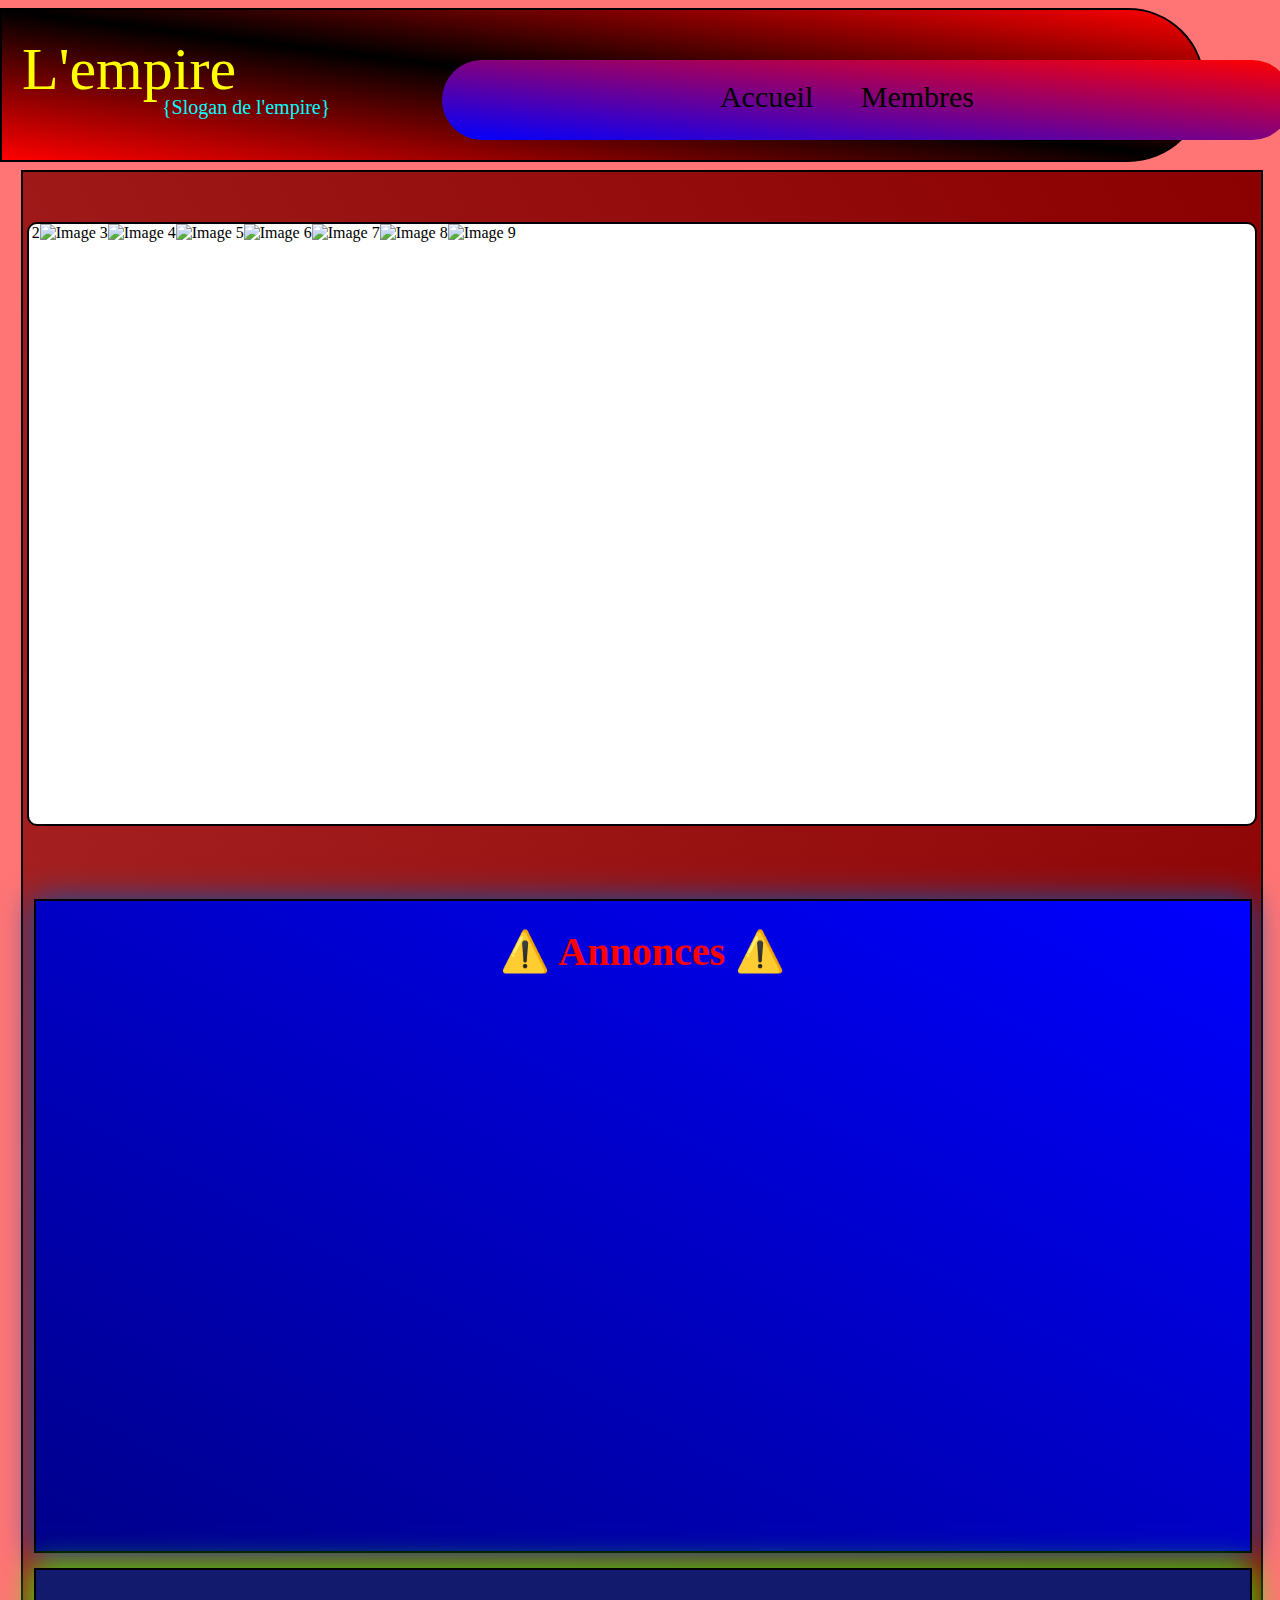
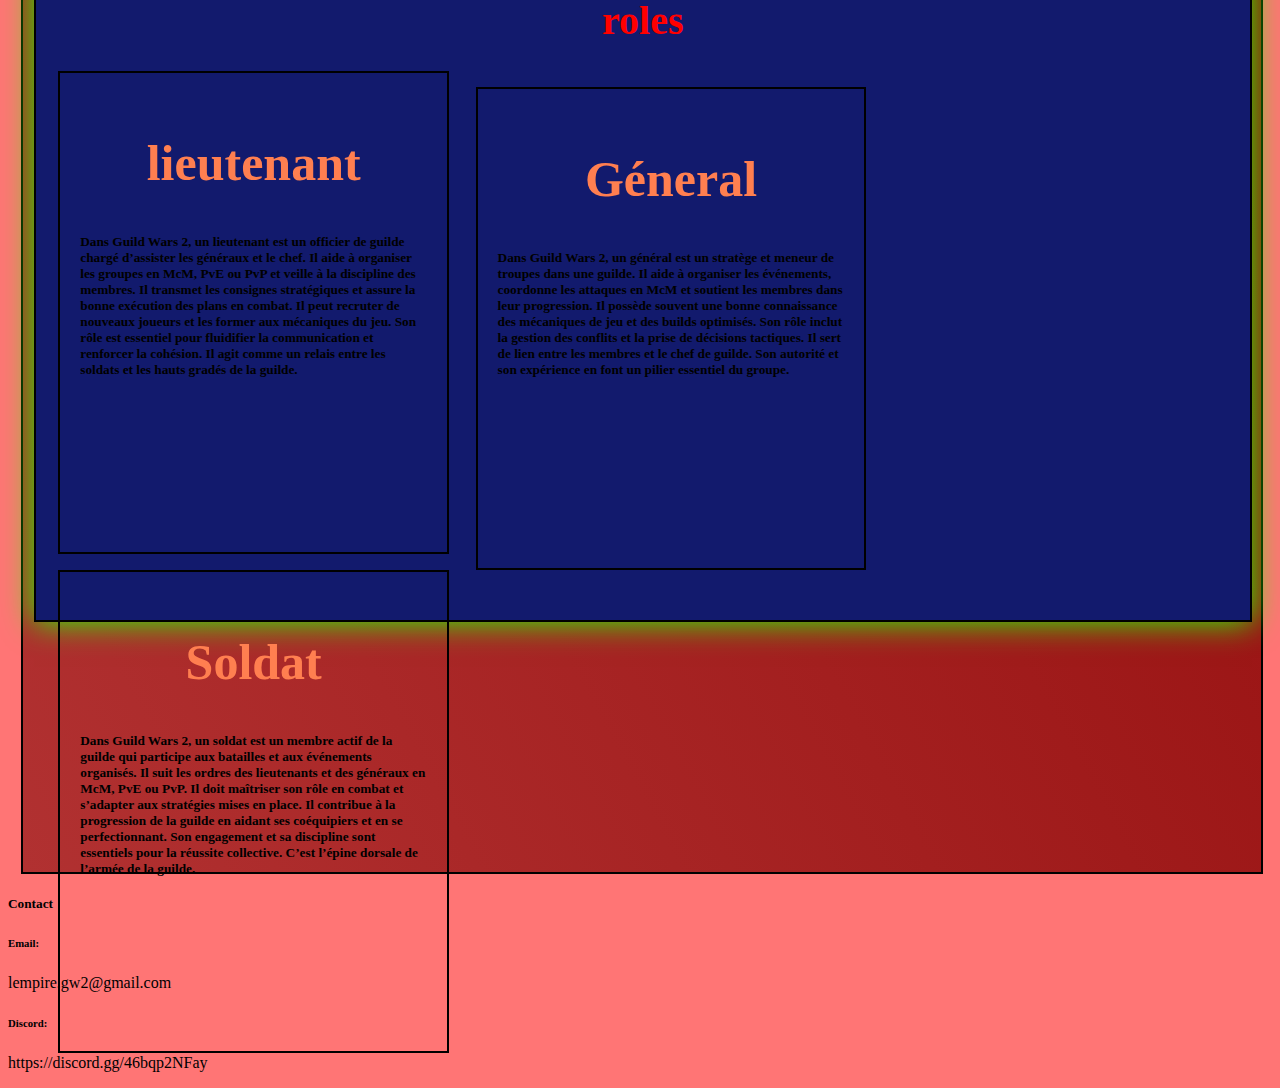
==== index.html @ 9e9737ec "Update index.html" ====
<!DOCTYPE html>
<html lang="en">
<head>
    <meta charset="UTF-8">
    <meta name="viewport" content="width=device-width, initial-scale=1.0">
    <title>L'empire</title>
    <link rel="stylesheet" href="style.css">
    
</head>
<body>
    <header>
        <p id="T1">L'empire</p>
        <p id="T2">{Slogan de l'empire}</p>
        <div id="D1">
            <p id="F1">
                <a class="espace" href="h1.html">Accueil</a> 
                <a class="espace" href="H2.html">Membres</a>
            </p>

        </div>
        <div id="C1">
            <img class="i1" src="../img/12759597-007c-46e6-b809-90561764a665.webp" alt="...">
        </div>
        <script>
            let elements = document.querySelectorAll(".espace"); // Sélectionne les liens avec la classe 'espace'

            elements.forEach(element => {
                element.addEventListener("mouseover", () => {
                    element.style.background = "linear-gradient(45deg, darkred, red)";
                    element.style.color = "white"; // Change aussi la couleur du texte pour une meilleure visibilité
                    element.style.borderRadius = "10px"; // Arrondi des coins

                });

                element.addEventListener("mouseout", () => {
                    element.style.background = ""; // Remet le fond par défaut
                    element.style.color = ""; // Remet la couleur du texte par défaut
                    element.style.borderRadius = "0"; // Réinitialisation
                });
            });
        </script>
    </header>
    <main>
        <div id="D2">
            <div id="C2">
                <div id="image-container">
                    <a href="" id=""><img class="i2" src="../img/12759597-007c-46e6-b809-90561764a665.webp" alt="Image 1"></a>
                    <a href=""><img class="i2" src="../img/12759597-007c-46e6-b809-90561764a665.webp" alt="Image 2"></a>
                    <a href=""><img class="i2" src="../img/12759597-007c-46e6-b809-90561764a665.webp" alt="Image 3"></a>
                    <a href=""><img class="i2" src="../img/12759597-007c-46e6-b809-90561764a665.webp" alt="Image 4"></a>
                    <a href=""><img class="i2" src="../img/12759597-007c-46e6-b809-90561764a665.webp" alt="Image 5"></a>
                    <a href=""><img class="i2" src="../img/12759597-007c-46e6-b809-90561764a665.webp" alt="Image 6"></a>
                    <a href=""><img class="i2" src="../img/12759597-007c-46e6-b809-90561764a665.webp" alt="Image 7"></a>
                    <a href=""><img class="i2" src="../img/12759597-007c-46e6-b809-90561764a665.webp" alt="Image 8"></a>
                    <a href=""><img class="i2" src="../img/12759597-007c-46e6-b809-90561764a665.webp" alt="Image 9"></a>
                </div>
            </div>
            <div class="controls">
                <button onclick="moveLeft()"><</button>
                <button onclick="moveRight()">></button>
            </div>
        </div>
        <script>
            let container = document.getElementById("image-container");
            let index = 0;
            const totalImages = document.querySelectorAll(".i2").length;
            const imageWidth = document.querySelector(".i2").clientWidth; 
    
            function moveLeft() {
                if (index > 0) {
                    index--;
                } else {
                    index = totalImages - 1;
                }
                updatePosition();
            }
    
            function moveRight() {
                if (index < totalImages - 1) {
                    index++;
                } else {
                    index = 0;
                }
                updatePosition();
            }
    
            function updatePosition() {
                container.style.transform = `translateX(${-index * imageWidth}px)`;
            }
            function nextImage() {
                index = (index + 1) % totalImages;
                container.style.transform = `translateX(-${index * 1876}px)`;
            }
            setInterval(nextImage, 12000); // Défilement toutes les 3 secondes

        </script>
        <div class="D3">
            <h1>⚠️ Annonces ⚠️</h1><!--⚠️ Annonces ⚠️-->
            <h1></h1><!--⚠️ Zone de l'annonces (balise (br)) -->
            <h3></h3><!--⚠️ Aucune Annonces ⚠️-->
        </div>
        <div class="D4">
            <h1>roles</h1><!--Rôles-->
            <div class="D5">
                <h2>lieutenant</h2><!--⚠️ Annonces ⚠️-->
                <h5>Dans Guild Wars 2, un lieutenant est un officier de guilde chargé d’assister les
                     généraux et le chef. Il aide à organiser les groupes en McM, PvE ou PvP et veille
                      à la discipline des membres. Il transmet les consignes stratégiques et assure la bonne exécution des plans en combat. Il peut recruter de nouveaux joueurs et les
                       former aux mécaniques du jeu. Son rôle est essentiel pour fluidifier la
                        communication et renforcer la cohésion. Il agit comme un relais entre les soldats
                         et les hauts gradés de la guilde.</h5>            </div>
            <div class="D5">
                <h2>Géneral</h2><!--⚠️ Annonces ⚠️-->
                <h5>Dans Guild Wars 2, un général est un stratège et meneur de troupes dans une guilde. Il aide à organiser les événements, coordonne les attaques en McM et soutient les membres dans leur progression. Il possède souvent une bonne connaissance des mécaniques de jeu et des builds optimisés. Son rôle inclut la gestion des conflits et la prise de décisions tactiques. Il sert de lien entre les membres et le chef de guilde. Son autorité et son expérience en font un pilier essentiel du groupe.</h5>
            </div>
            <div class="D5">
                <h2>Soldat</h2><!--⚠️ Annonces ⚠️-->
                <h5>Dans Guild Wars 2, un soldat est un membre actif de la guilde qui participe aux batailles et aux événements organisés. Il suit les ordres des lieutenants et des généraux en McM, PvE ou PvP. Il doit maîtriser son rôle en combat et s’adapter aux stratégies mises en place. Il contribue à la progression de la guilde en aidant ses coéquipiers et en se perfectionnant. Son engagement et sa discipline sont essentiels pour la réussite collective. C’est l’épine dorsale de l’armée de la guilde.</h5>
            </div>
        </div>
    </main>
    <footer>
        <h5>Contact</h5>
        <div class="D6">
            <h6>Email: </h6>
            <p class="p1">lempire.gw2@gmail.com</p>
        </div>
        <div class="D6">
            <h6>Discord: </h6>
            <p class="p1">https://discord.gg/46bqp2NFay</p>
        </div>
    </footer>
</body>
</html>
---- style.css ----
body{
    background-color:rgb(255, 117, 117) ;
}
header{
    width: 95%;
    height: 150px;
    background: linear-gradient(to top right, red, black, red);
    border-bottom-right-radius: 150px;
    border-top-right-radius: 150px;
    margin-left: -8px;
    border: 2px solid black;
}
#C1{
    height: 143px;
    width: 143px;
    background-color: white;
    border-radius: 150px;
    margin-left: 1443px;
    border: 4px solid black;
    margin-top: -127.8px; 
}
#T1{
    font-size:60px;
    color: yellow;
    margin-left: 20px;
    margin-top: 25.2px;
}
#T2{
    font-size: 20px;
    color: aqua;
    margin-left: 160px;
    margin-top: -68px;
}
.i1{
    width: 150px;
    height: 150px;
    border-radius: 150px;
    margin-top: -5px;
    margin-left: -5px;
}
#D1{
    width: 850px;
    height: 80px;
    background: linear-gradient(to bottom left, red, blue);
    margin-left: 440px;
    margin-top: -89.6px;
    border-radius: 80px;
}
#D1 p{
    font-size: 30px;
}
#F1{
    text-align: center;
}
.espace {
    margin-right: 40px;
    position: relative;
    top: 20px;
}
.T3{
    font-size: 80px;
    text-align: center;
    position: relative;
    top: -70px;

}
main{
    width: 98%;
    margin-left: 1%;
    height: 2300px;
    border: 2px solid black;
    margin-top: 8px;
    background: linear-gradient(to bottom left, darkred, rgb(177, 49, 49));
}
#D2 {
    text-align: center;
    margin-top: 50px;
    
}

#C2 {
    width: 99%;
    height: 600px;
    margin: auto;
    overflow: hidden; 
    position: relative;
    border: 2px solid black;
    border-radius: 10px;
    background-color: white;
    position: relative;
}

#image-container {
    display: flex;
    transition: transform 0.5s ease-in-out;
    width: calc(100% * 9);
}

.i2 {
    width: 1876px;
    margin-top: -500px;
    height: auto;
    transform: translateX(-125px);
}

.controls {
    margin-top: 10px;
    margin-left: -1500px;
}

button {
    padding: 10px 20px;
    font-size: 16px;
    margin: 5px;
    cursor: pointer;
    border: none;
    border-radius: 5px;
    transition: 0.3s;
    background: rgb(177, 49, 49);
}

button:hover {
    background: darkred;
}
a{
    text-decoration: none;
    color: black;
}
.D3{
    margin-top: 15px;
    width: 98%;
    height: 650px;
    margin-left: 0.9%;
    border: 2px solid black;
    position: relative;
    box-shadow: 0 0 30px #0951a8;
    background: linear-gradient(to bottom left, blue, darkblue);
}
h1{
    font-size: 40px;
    text-align: center;
    color: red;
}
h2{
    font-size: 50px;
    text-align: center;
    color: coral;
}
h3{
    font-size: 60px;
    text-align: center;
    margin-top: 280px;
    color: red;
}
#searchBar {
    width: 300px;
    padding: 8px;
    margin-bottom: 10px;
    transform:translateY(15px);
    border-radius: 8px;
}
.D4{
    margin-top: 15px;
    width: 98%;
    height: 650px;
    margin-left: 0.9%;
    border: 2px solid black;
    position: relative;
    box-shadow: 0 0 30px #2bff00;
    background-color: rgb(18, 26, 109);
}
.D5{
    margin-left: 22.5px;
    width: calc(100%/3.5);
    height: 439px;
    border: 2px solid black;
    display: inline-block;
    padding: 20px;

}
h4{
    font-size: 25px;
    text-align: center;
    color: orange;
}
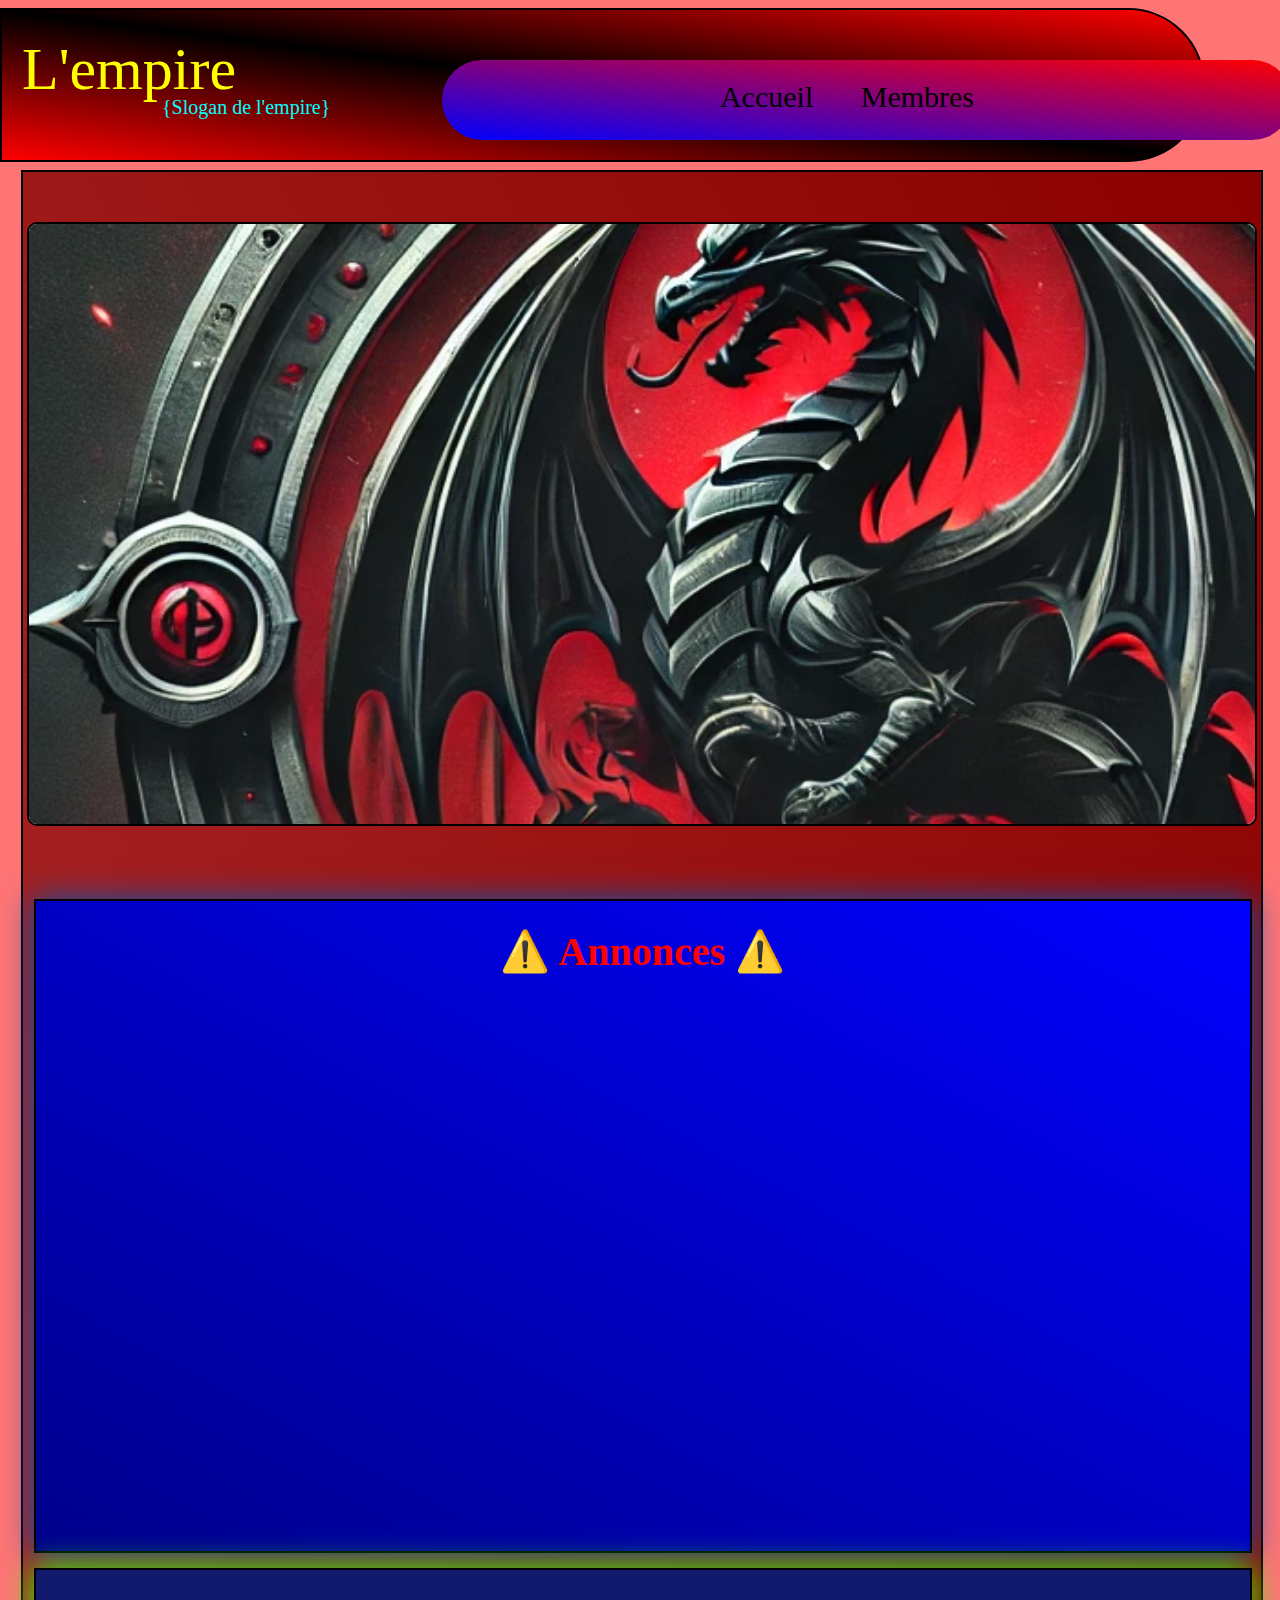
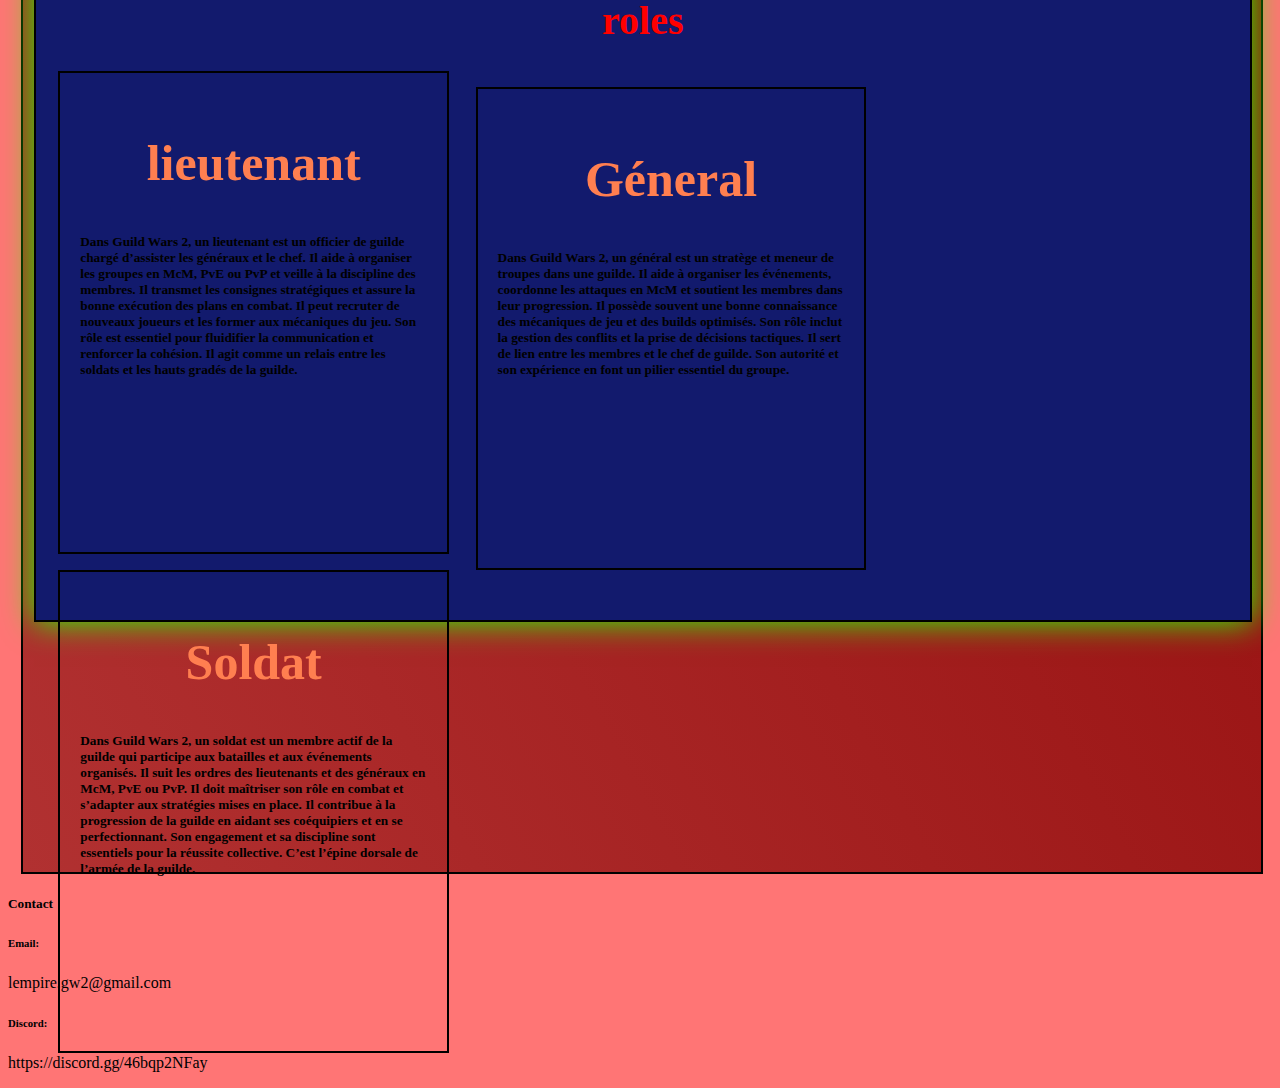
==== commit 0b705ca0: "Update index.html" ====
--- a/index.html
+++ b/index.html
@@ -44,15 +44,15 @@
         <div id="D2">
             <div id="C2">
                 <div id="image-container">
-                    <a href="" id=""><img class="i2" src="../img/12759597-007c-46e6-b809-90561764a665.webp" alt="Image 1"></a>
-                    <a href=""><img class="i2" src="../img/12759597-007c-46e6-b809-90561764a665.webp" alt="Image 2"></a>
-                    <a href=""><img class="i2" src="../img/12759597-007c-46e6-b809-90561764a665.webp" alt="Image 3"></a>
-                    <a href=""><img class="i2" src="../img/12759597-007c-46e6-b809-90561764a665.webp" alt="Image 4"></a>
+                    <a href="" id=""><img class="i2" src="12759597-007c-46e6-b809-90561764a665.webp" alt="Image 1"></a>
+                    <a href=""><img class="i2" src="12759597-007c-46e6-b809-90561764a665.webp" alt="Image 2"></a>
+                    <a href=""><img class="i2" src="12759597-007c-46e6-b809-90561764a665.webp" alt="Image 3"></a>
+                    <a href=""><img class="i2" src="12759597-007c-46e6-b809-90561764a665.webp" alt="Image 4"></a>
                     <a href=""><img class="i2" src="../img/12759597-007c-46e6-b809-90561764a665.webp" alt="Image 5"></a>
-                    <a href=""><img class="i2" src="../img/12759597-007c-46e6-b809-90561764a665.webp" alt="Image 6"></a>
-                    <a href=""><img class="i2" src="../img/12759597-007c-46e6-b809-90561764a665.webp" alt="Image 7"></a>
-                    <a href=""><img class="i2" src="../img/12759597-007c-46e6-b809-90561764a665.webp" alt="Image 8"></a>
-                    <a href=""><img class="i2" src="../img/12759597-007c-46e6-b809-90561764a665.webp" alt="Image 9"></a>
+                    <a href=""><img class="i2" src="12759597-007c-46e6-b809-90561764a665.webp" alt="Image 6"></a>
+                    <a href=""><img class="i2" src="12759597-007c-46e6-b809-90561764a665.webp" alt="Image 7"></a>
+                    <a href=""><img class="i2" src="12759597-007c-46e6-b809-90561764a665.webp" alt="Image 8"></a>
+                    <a href=""><img class="i2" src="12759597-007c-46e6-b809-90561764a665.webp" alt="Image 9"></a>
                 </div>
             </div>
             <div class="controls">
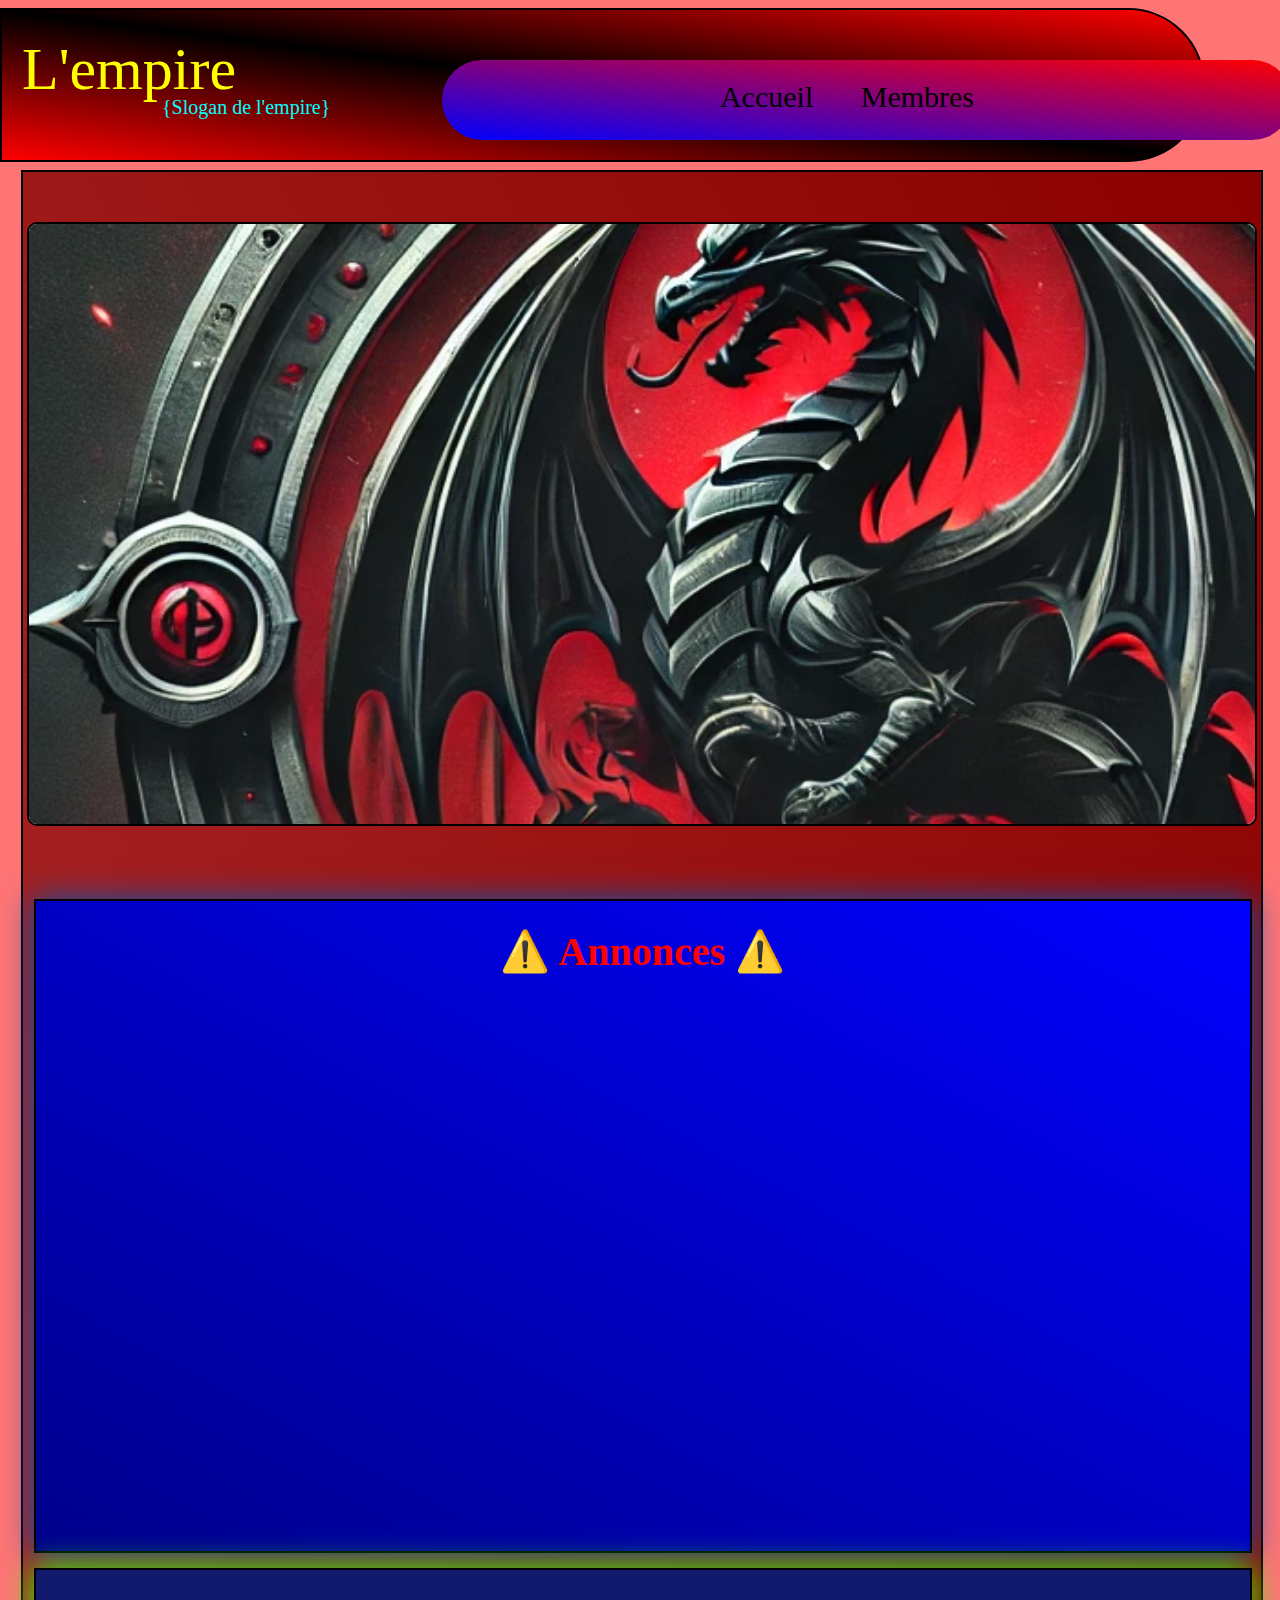
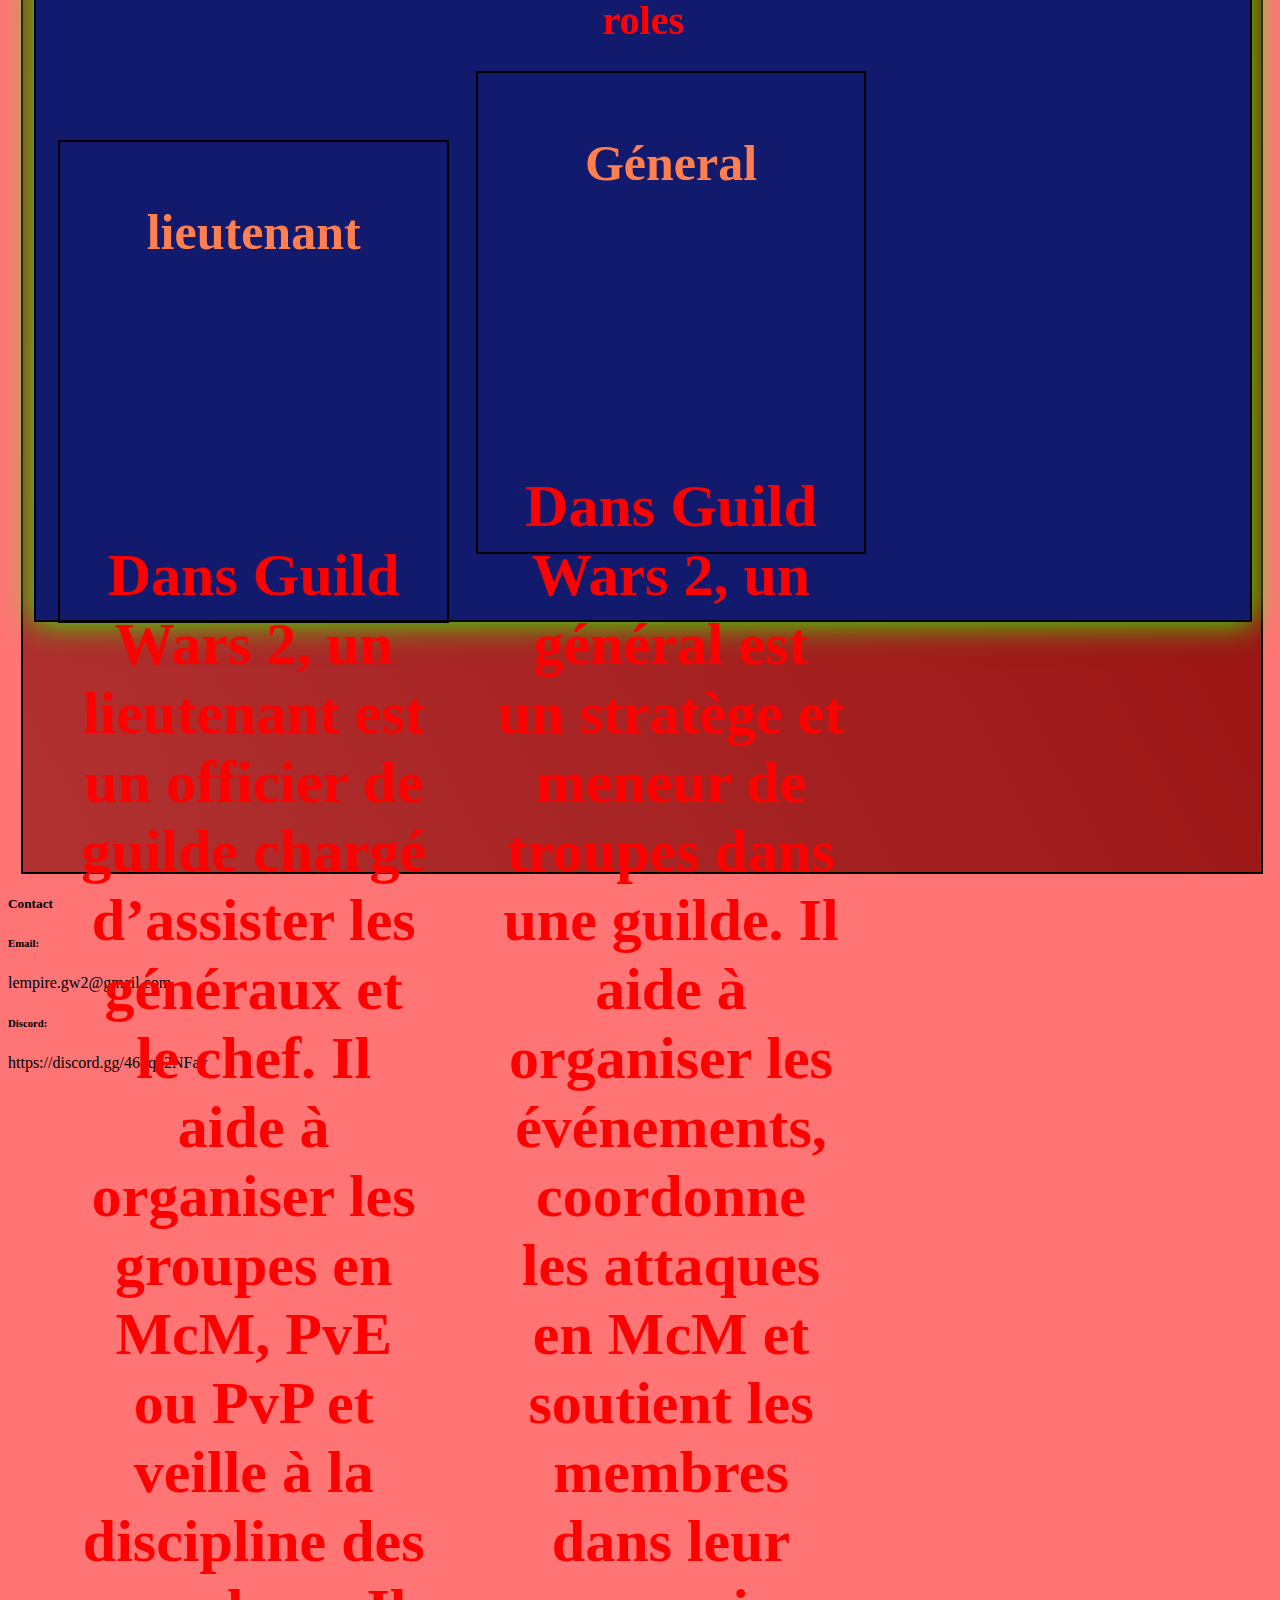
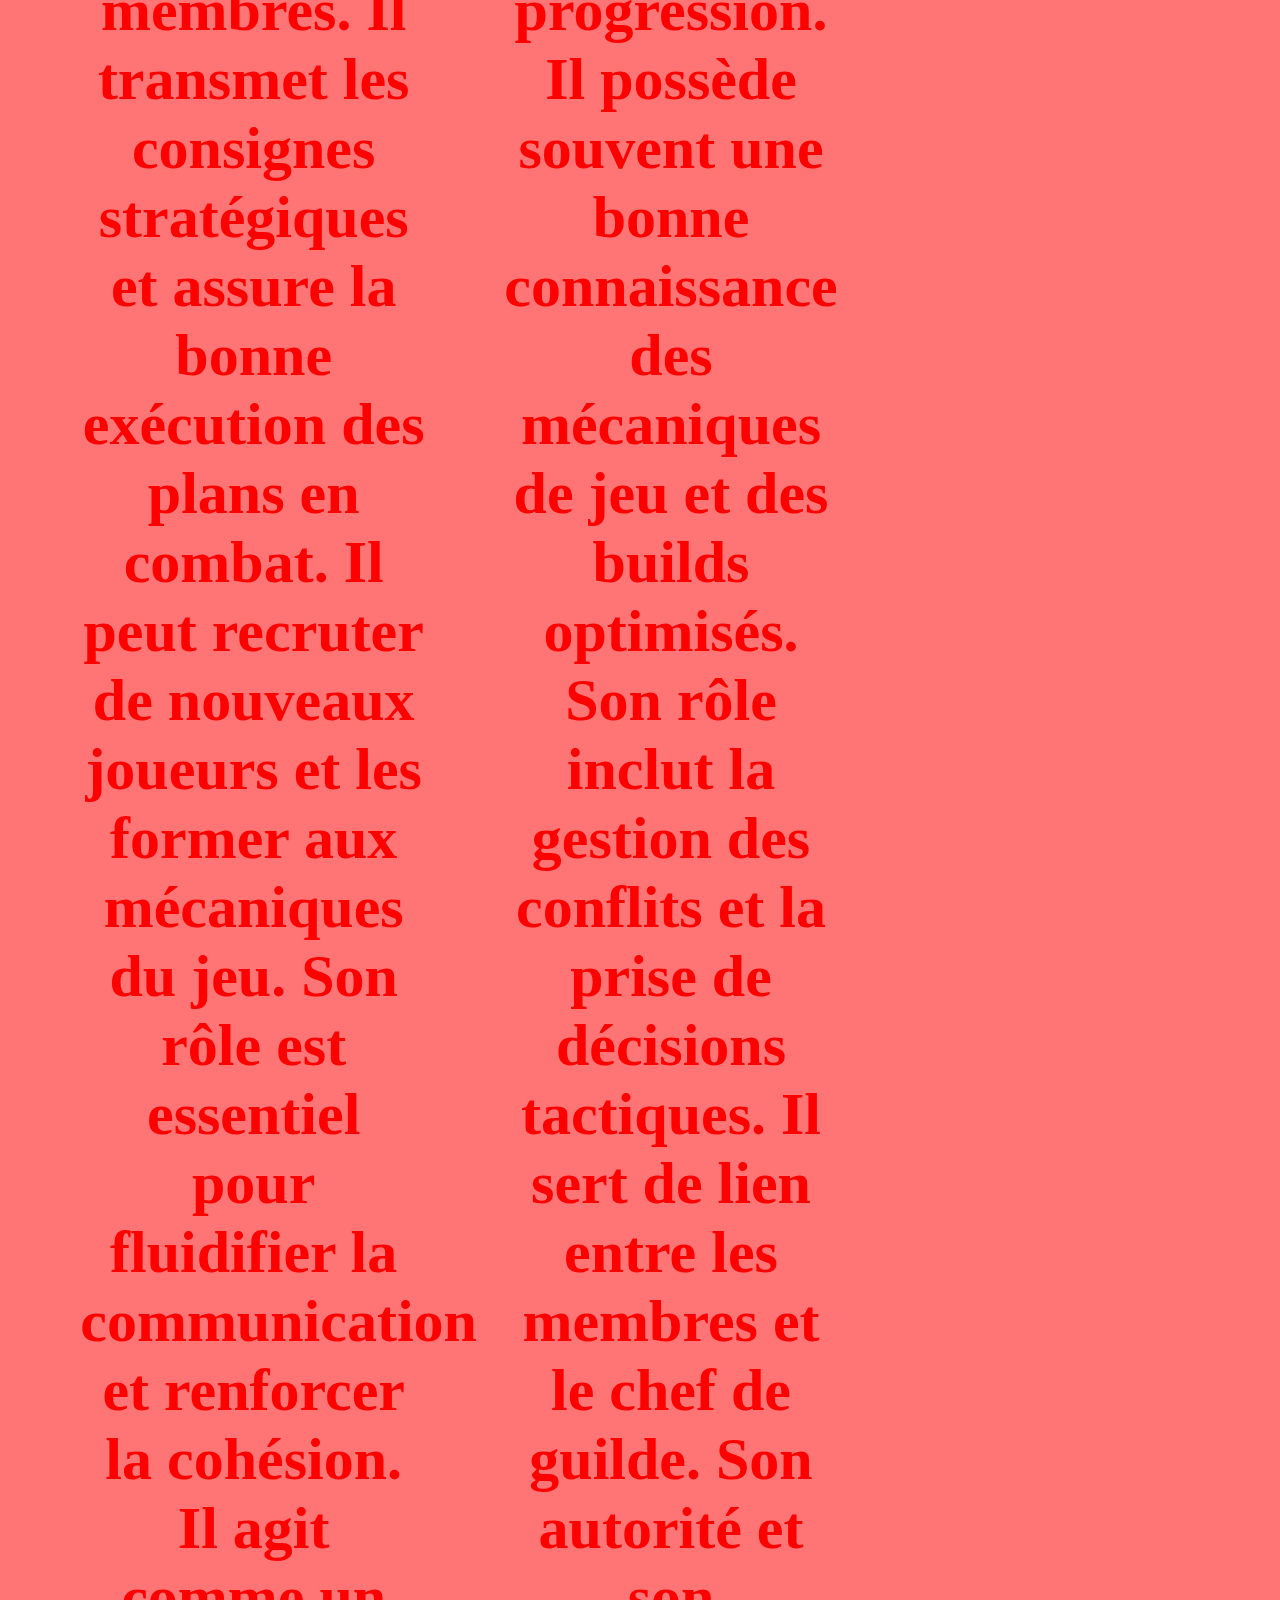
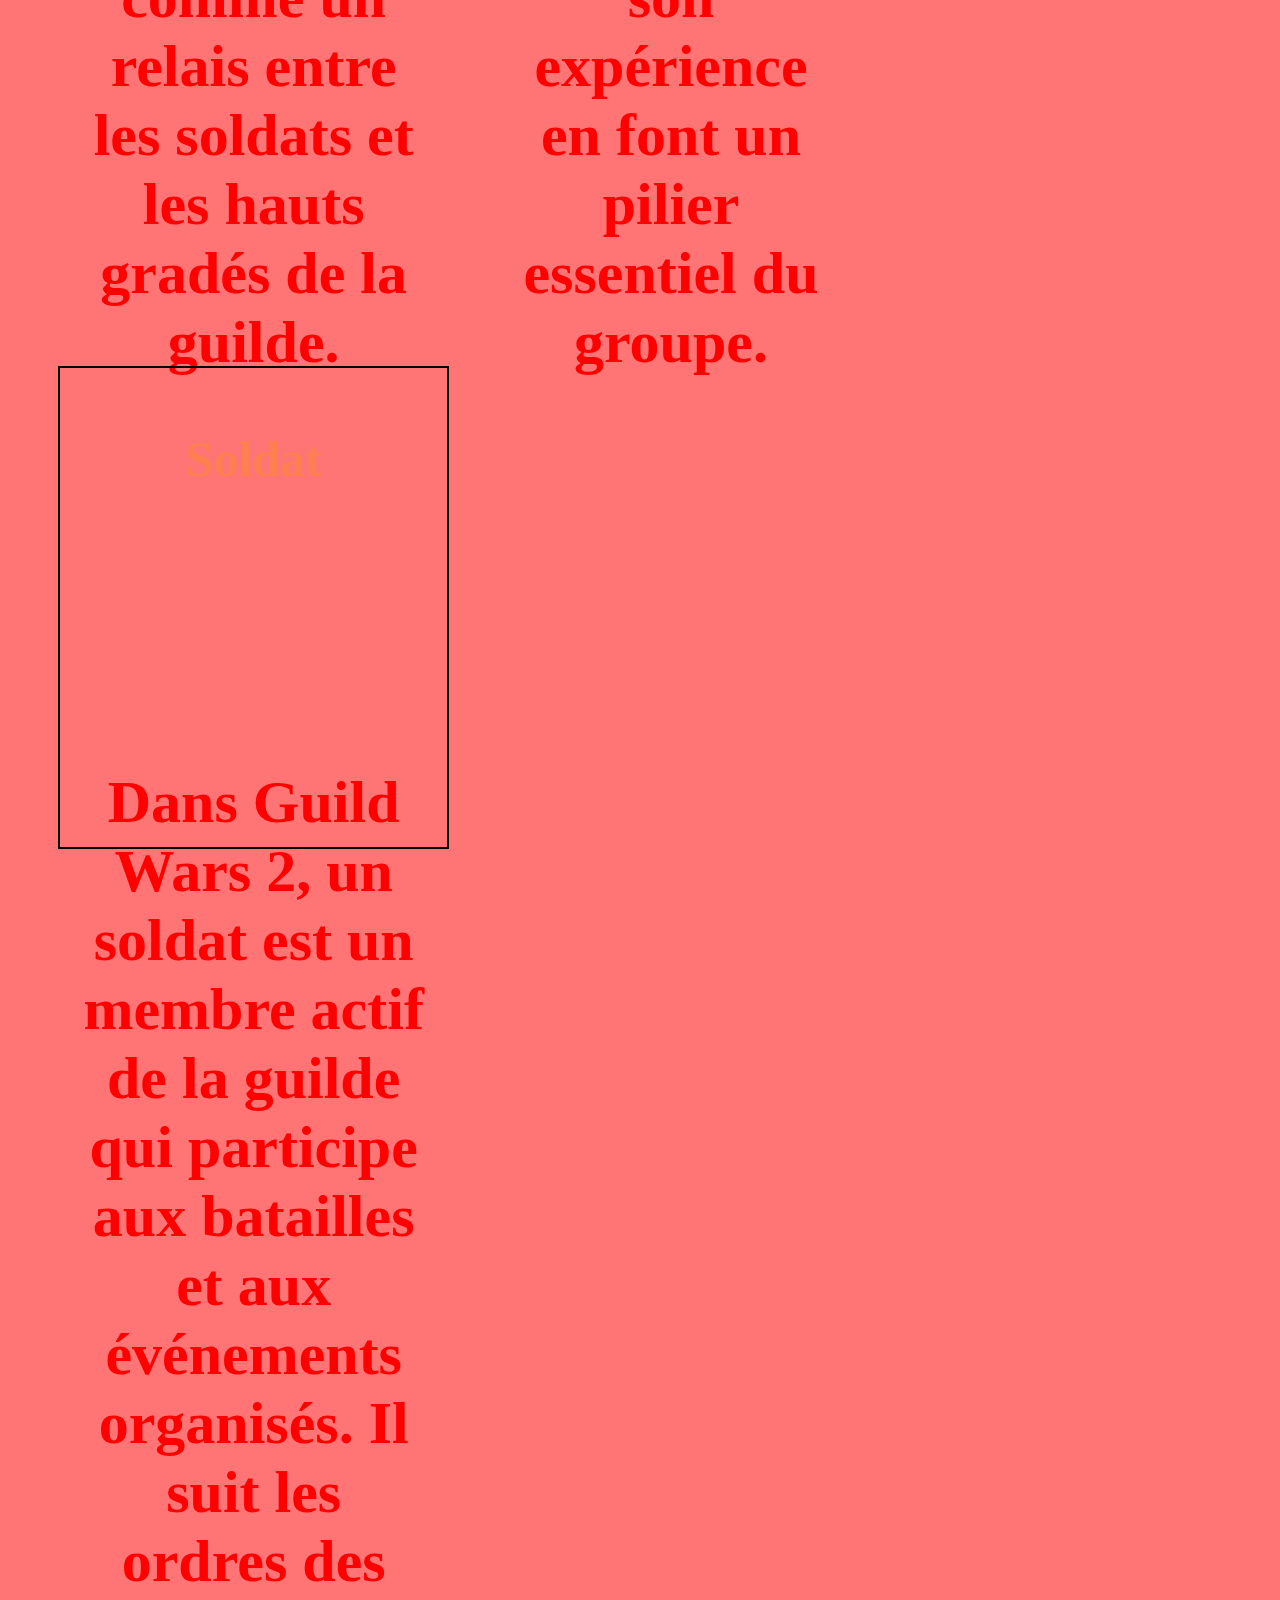
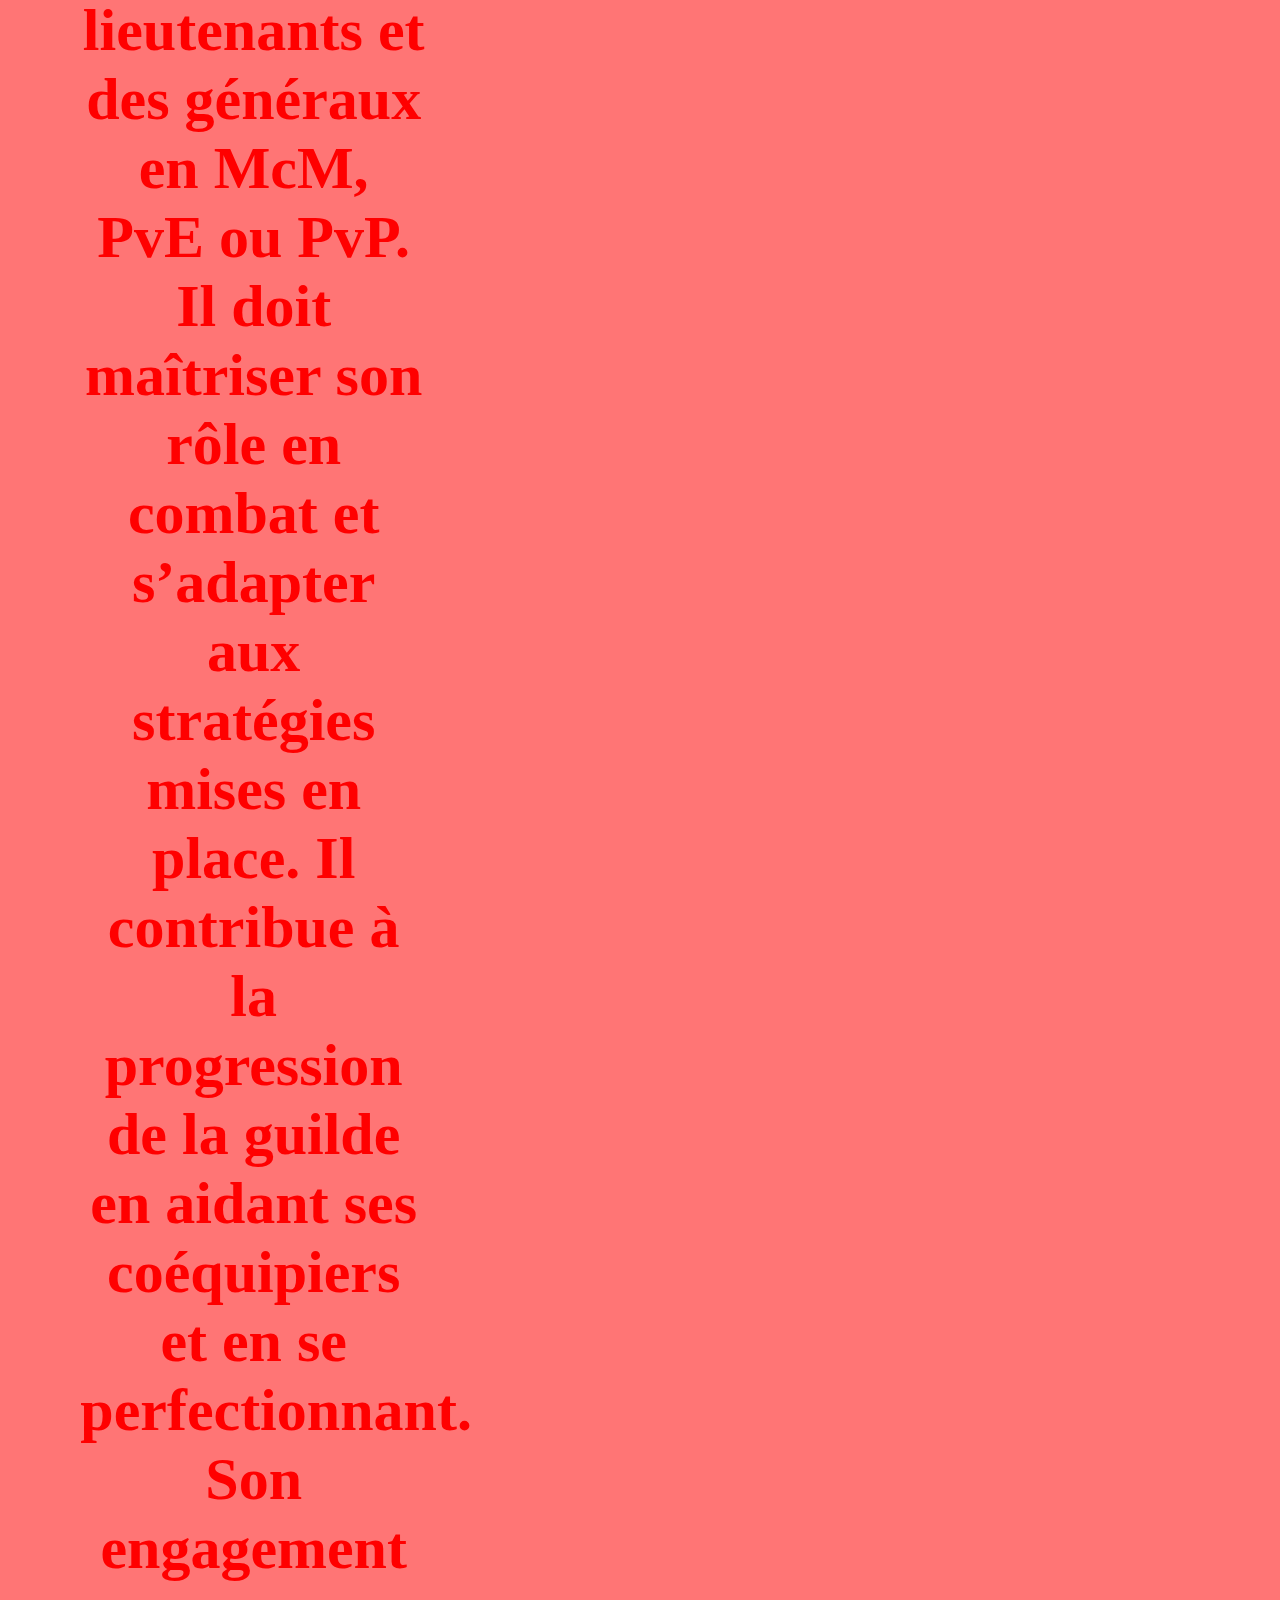
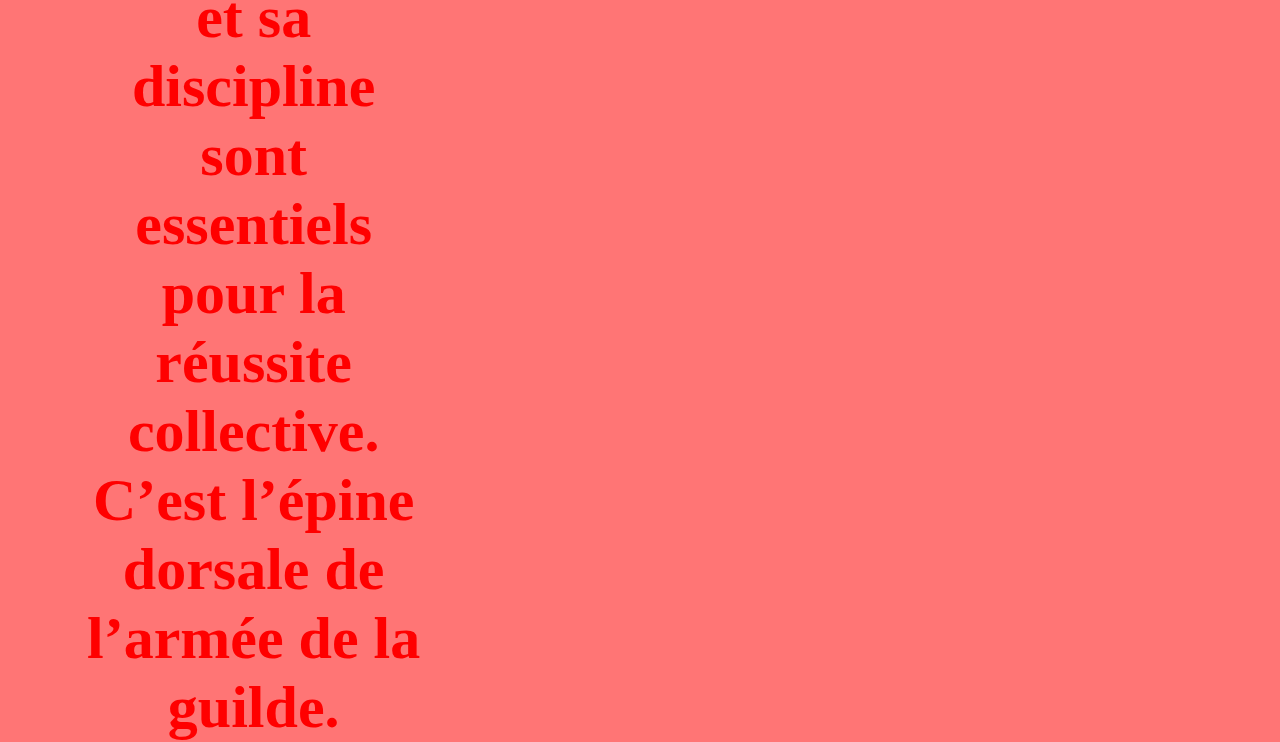
==== commit 3c62e23d: "Update index.html" ====
--- a/index.html
+++ b/index.html
@@ -13,13 +13,13 @@
         <p id="T2">{Slogan de l'empire}</p>
         <div id="D1">
             <p id="F1">
-                <a class="espace" href="h1.html">Accueil</a> 
+                <a class="espace" href="index.html">Accueil</a> 
                 <a class="espace" href="H2.html">Membres</a>
             </p>
 
         </div>
         <div id="C1">
-            <img class="i1" src="../img/12759597-007c-46e6-b809-90561764a665.webp" alt="...">
+            <img class="i1" src="12759597-007c-46e6-b809-90561764a665.webp" alt="...">
         </div>
         <script>
             let elements = document.querySelectorAll(".espace"); // Sélectionne les liens avec la classe 'espace'
@@ -48,7 +48,7 @@
                     <a href=""><img class="i2" src="12759597-007c-46e6-b809-90561764a665.webp" alt="Image 2"></a>
                     <a href=""><img class="i2" src="12759597-007c-46e6-b809-90561764a665.webp" alt="Image 3"></a>
                     <a href=""><img class="i2" src="12759597-007c-46e6-b809-90561764a665.webp" alt="Image 4"></a>
-                    <a href=""><img class="i2" src="../img/12759597-007c-46e6-b809-90561764a665.webp" alt="Image 5"></a>
+                    <a href=""><img class="i2" src="12759597-007c-46e6-b809-90561764a665.webp" alt="Image 5"></a>
                     <a href=""><img class="i2" src="12759597-007c-46e6-b809-90561764a665.webp" alt="Image 6"></a>
                     <a href=""><img class="i2" src="12759597-007c-46e6-b809-90561764a665.webp" alt="Image 7"></a>
                     <a href=""><img class="i2" src="12759597-007c-46e6-b809-90561764a665.webp" alt="Image 8"></a>
@@ -103,19 +103,19 @@
             <h1>roles</h1><!--Rôles-->
             <div class="D5">
                 <h2>lieutenant</h2><!--⚠️ Annonces ⚠️-->
-                <h5>Dans Guild Wars 2, un lieutenant est un officier de guilde chargé d’assister les
+                <h3>Dans Guild Wars 2, un lieutenant est un officier de guilde chargé d’assister les
                      généraux et le chef. Il aide à organiser les groupes en McM, PvE ou PvP et veille
                       à la discipline des membres. Il transmet les consignes stratégiques et assure la bonne exécution des plans en combat. Il peut recruter de nouveaux joueurs et les
                        former aux mécaniques du jeu. Son rôle est essentiel pour fluidifier la
                         communication et renforcer la cohésion. Il agit comme un relais entre les soldats
-                         et les hauts gradés de la guilde.</h5>            </div>
+                         et les hauts gradés de la guilde.</h3>            </div>
             <div class="D5">
                 <h2>Géneral</h2><!--⚠️ Annonces ⚠️-->
-                <h5>Dans Guild Wars 2, un général est un stratège et meneur de troupes dans une guilde. Il aide à organiser les événements, coordonne les attaques en McM et soutient les membres dans leur progression. Il possède souvent une bonne connaissance des mécaniques de jeu et des builds optimisés. Son rôle inclut la gestion des conflits et la prise de décisions tactiques. Il sert de lien entre les membres et le chef de guilde. Son autorité et son expérience en font un pilier essentiel du groupe.</h5>
+                <h3>Dans Guild Wars 2, un général est un stratège et meneur de troupes dans une guilde. Il aide à organiser les événements, coordonne les attaques en McM et soutient les membres dans leur progression. Il possède souvent une bonne connaissance des mécaniques de jeu et des builds optimisés. Son rôle inclut la gestion des conflits et la prise de décisions tactiques. Il sert de lien entre les membres et le chef de guilde. Son autorité et son expérience en font un pilier essentiel du groupe.</h3>
             </div>
             <div class="D5">
                 <h2>Soldat</h2><!--⚠️ Annonces ⚠️-->
-                <h5>Dans Guild Wars 2, un soldat est un membre actif de la guilde qui participe aux batailles et aux événements organisés. Il suit les ordres des lieutenants et des généraux en McM, PvE ou PvP. Il doit maîtriser son rôle en combat et s’adapter aux stratégies mises en place. Il contribue à la progression de la guilde en aidant ses coéquipiers et en se perfectionnant. Son engagement et sa discipline sont essentiels pour la réussite collective. C’est l’épine dorsale de l’armée de la guilde.</h5>
+                <h3>Dans Guild Wars 2, un soldat est un membre actif de la guilde qui participe aux batailles et aux événements organisés. Il suit les ordres des lieutenants et des généraux en McM, PvE ou PvP. Il doit maîtriser son rôle en combat et s’adapter aux stratégies mises en place. Il contribue à la progression de la guilde en aidant ses coéquipiers et en se perfectionnant. Son engagement et sa discipline sont essentiels pour la réussite collective. C’est l’épine dorsale de l’armée de la guilde.</h3>
             </div>
         </div>
     </main>
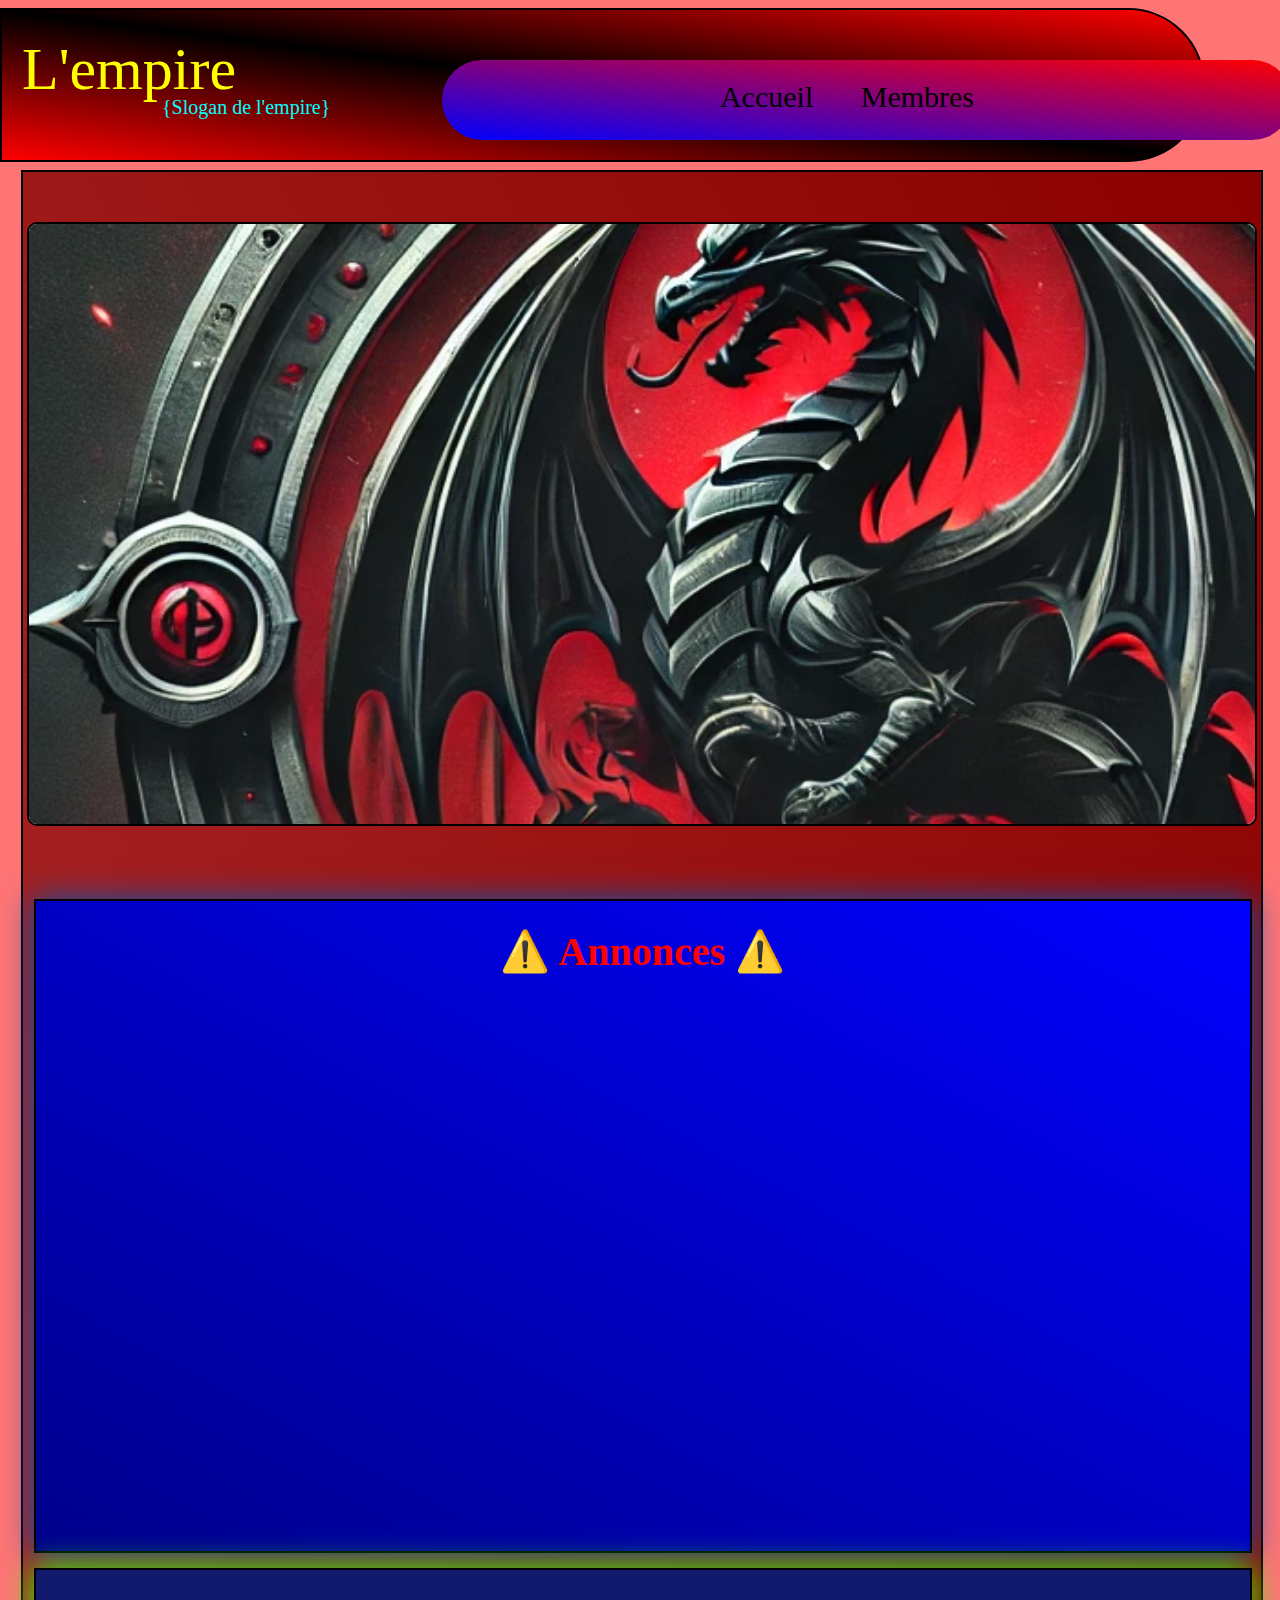
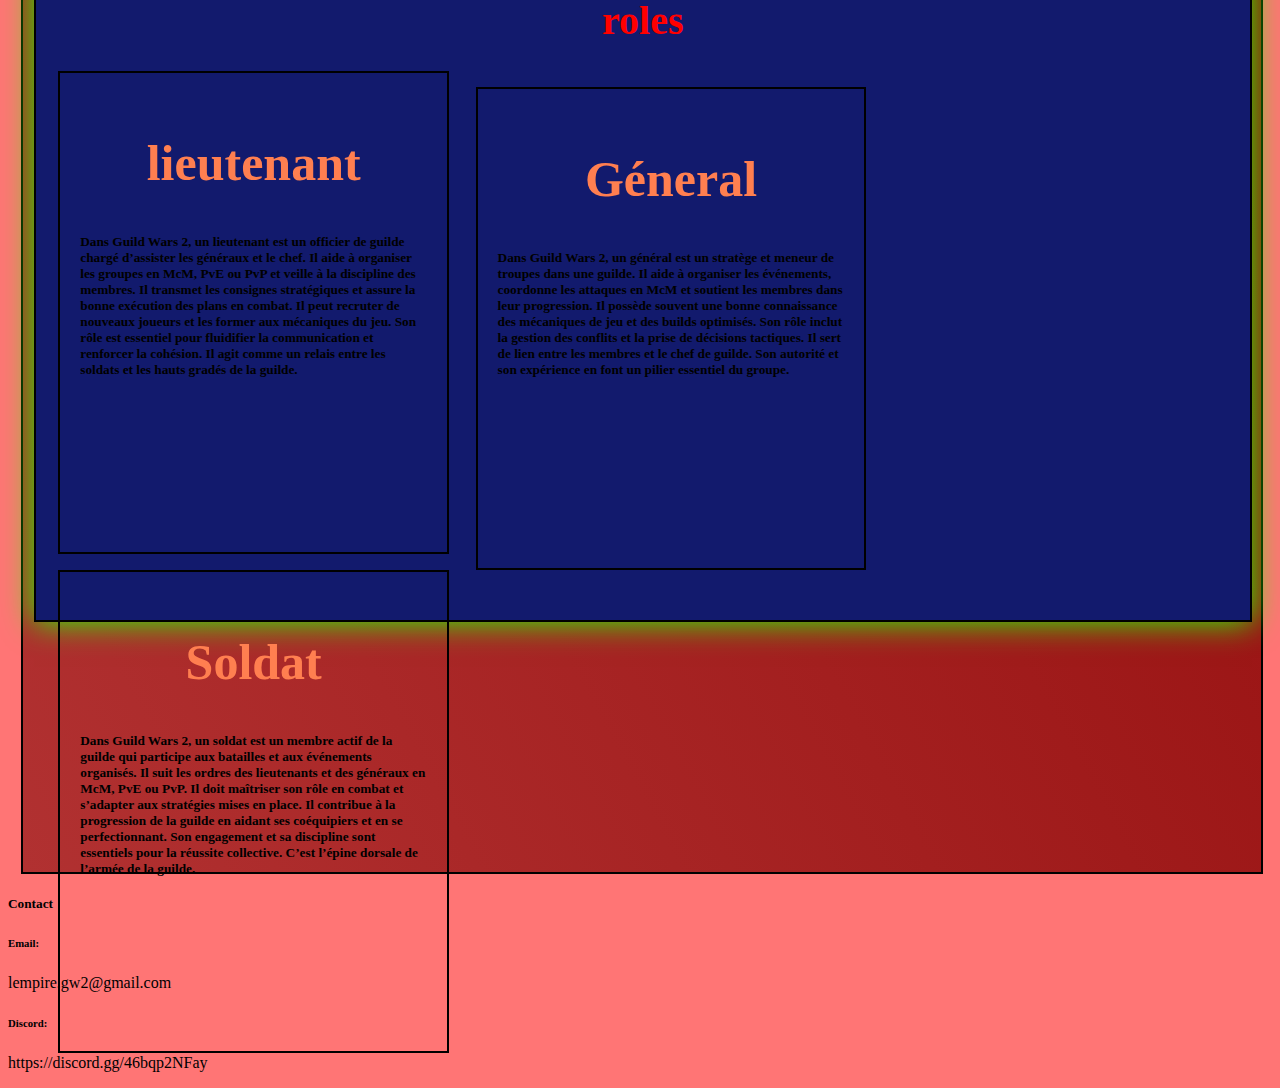
==== commit ca3119be: "Update index.html" ====
--- a/index.html
+++ b/index.html
@@ -103,19 +103,19 @@
             <h1>roles</h1><!--Rôles-->
             <div class="D5">
                 <h2>lieutenant</h2><!--⚠️ Annonces ⚠️-->
-                <h3>Dans Guild Wars 2, un lieutenant est un officier de guilde chargé d’assister les
+                <h5>Dans Guild Wars 2, un lieutenant est un officier de guilde chargé d’assister les
                      généraux et le chef. Il aide à organiser les groupes en McM, PvE ou PvP et veille
                       à la discipline des membres. Il transmet les consignes stratégiques et assure la bonne exécution des plans en combat. Il peut recruter de nouveaux joueurs et les
                        former aux mécaniques du jeu. Son rôle est essentiel pour fluidifier la
                         communication et renforcer la cohésion. Il agit comme un relais entre les soldats
-                         et les hauts gradés de la guilde.</h3>            </div>
+                         et les hauts gradés de la guilde.</h5>            </div>
             <div class="D5">
                 <h2>Géneral</h2><!--⚠️ Annonces ⚠️-->
-                <h3>Dans Guild Wars 2, un général est un stratège et meneur de troupes dans une guilde. Il aide à organiser les événements, coordonne les attaques en McM et soutient les membres dans leur progression. Il possède souvent une bonne connaissance des mécaniques de jeu et des builds optimisés. Son rôle inclut la gestion des conflits et la prise de décisions tactiques. Il sert de lien entre les membres et le chef de guilde. Son autorité et son expérience en font un pilier essentiel du groupe.</h3>
+                <h5>Dans Guild Wars 2, un général est un stratège et meneur de troupes dans une guilde. Il aide à organiser les événements, coordonne les attaques en McM et soutient les membres dans leur progression. Il possède souvent une bonne connaissance des mécaniques de jeu et des builds optimisés. Son rôle inclut la gestion des conflits et la prise de décisions tactiques. Il sert de lien entre les membres et le chef de guilde. Son autorité et son expérience en font un pilier essentiel du groupe.</h5>
             </div>
             <div class="D5">
                 <h2>Soldat</h2><!--⚠️ Annonces ⚠️-->
-                <h3>Dans Guild Wars 2, un soldat est un membre actif de la guilde qui participe aux batailles et aux événements organisés. Il suit les ordres des lieutenants et des généraux en McM, PvE ou PvP. Il doit maîtriser son rôle en combat et s’adapter aux stratégies mises en place. Il contribue à la progression de la guilde en aidant ses coéquipiers et en se perfectionnant. Son engagement et sa discipline sont essentiels pour la réussite collective. C’est l’épine dorsale de l’armée de la guilde.</h3>
+                <h5>Dans Guild Wars 2, un soldat est un membre actif de la guilde qui participe aux batailles et aux événements organisés. Il suit les ordres des lieutenants et des généraux en McM, PvE ou PvP. Il doit maîtriser son rôle en combat et s’adapter aux stratégies mises en place. Il contribue à la progression de la guilde en aidant ses coéquipiers et en se perfectionnant. Son engagement et sa discipline sont essentiels pour la réussite collective. C’est l’épine dorsale de l’armée de la guilde.</h5>
             </div>
         </div>
     </main>
